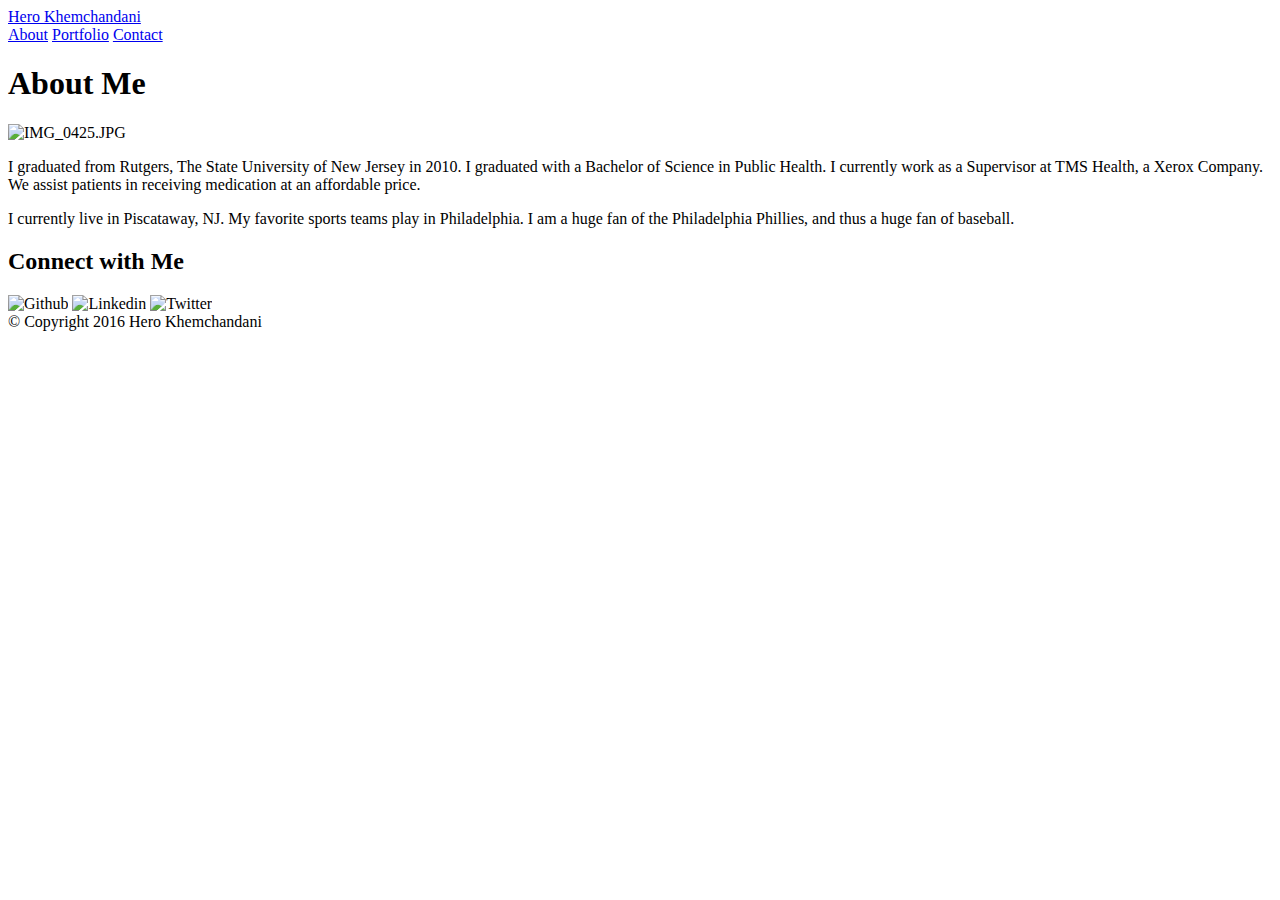
==== index.html @ 32612a25 "Finally done" ====
<!DOCTYPE html>
<html>
<head>
	<title>About Me</title>
	<link rel="stylesheet" type="text/css" href="assets/css/reset.css"">
	<link rel="stylesheet" type="text/css" href="assets/css/style.css">
	<meta name="viewport" content="width=device-width, initial-scale=1.0">
</head>
<body>
	<header id="masthead">
	<div class="container">
		<a href="index.html" id="logo">Hero Khemchandani</a>	
			<nav>
				<a href="index.html">About</a>
				<a href="portfolio.html">
				Portfolio</a>
				<a href="contact.html">Contact</a>
			</nav>
		</div>
	</header>

	<div id="main-container" class="container">
		<section class="main-section">
				<h1>About Me</h1>

				<img src="assets/images/IMG_0425.JPG" class="image" alt="IMG_0425.JPG">

				<p>I graduated from Rutgers, The State University of New Jersey in 2010. I graduated with a Bachelor of Science in Public Health. I currently work as a Supervisor at TMS Health, a Xerox Company. We assist patients in receiving medication at an affordable price.</p>

				<p>I currently live in Piscataway, NJ. My favorite sports teams play in Philadelphia. I am a huge fan of the Philadelphia Phillies, and thus a huge fan of baseball.</p>


		</section>

		<section class="sidebar">
			<div id="connect">
				<h2>Connect with Me</h2>

				<img src="assets/images/github.png" class="social" alt="Github">
				<img src="assets/images/linkedin.png" class="social" alt="Linkedin">
				<img src="assets/images/twitter.png" class="social" alt="Twitter">

			</div>
		</section>
	</div>

	<footer>
		<div class="container">
			&copy; Copyright 2016 Hero Khemchandani
			
		</div>

	</footer>
</body>
</html>
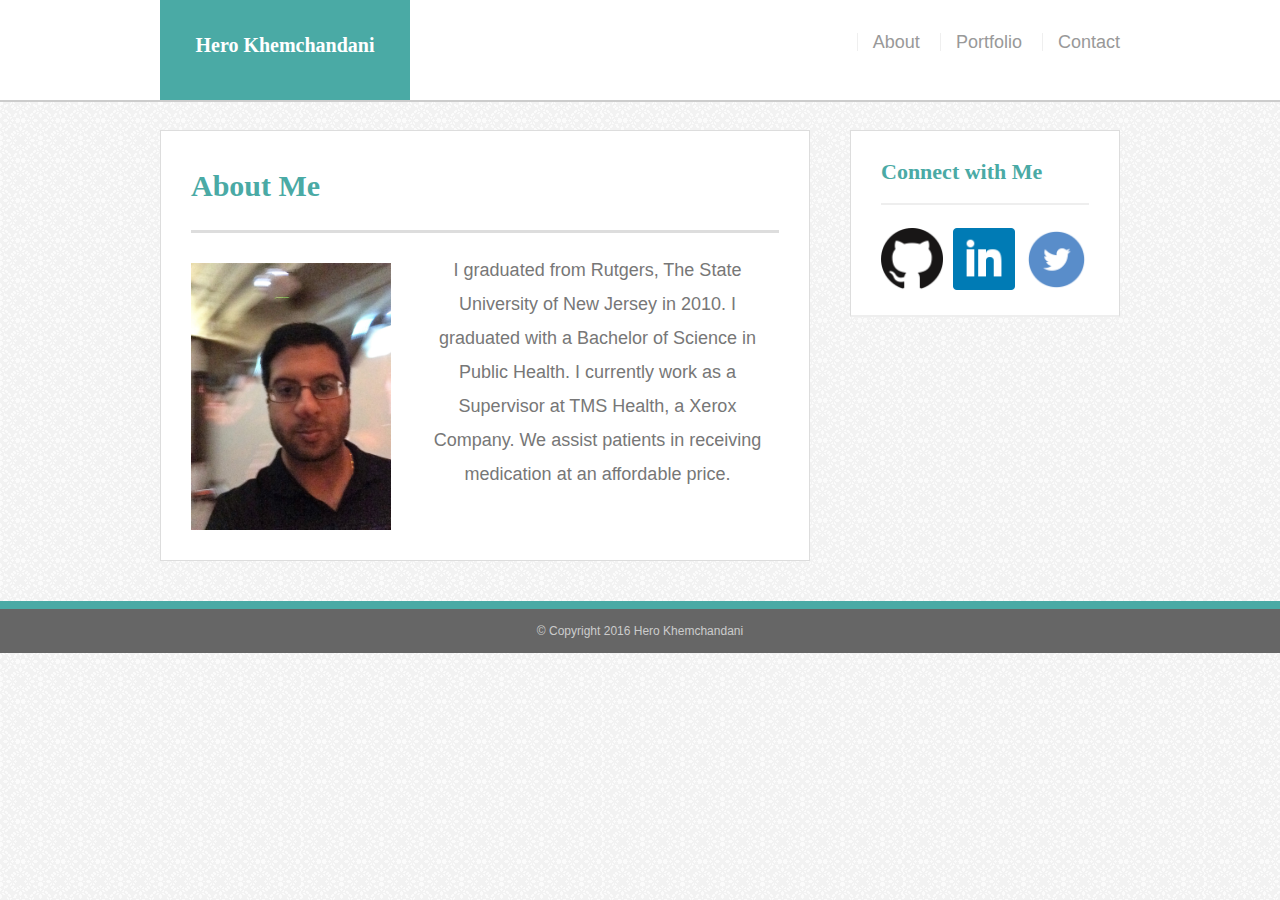
==== commit 32e92e9f: "made adjustments to hmwk" ====
--- a/index.html
+++ b/index.html
@@ -25,10 +25,8 @@
 
 				<img src="assets/images/IMG_0425.JPG" class="image" alt="IMG_0425.JPG">
 
+
 				<p>I graduated from Rutgers, The State University of New Jersey in 2010. I graduated with a Bachelor of Science in Public Health. I currently work as a Supervisor at TMS Health, a Xerox Company. We assist patients in receiving medication at an affordable price.</p>
-
-				<p>I currently live in Piscataway, NJ. My favorite sports teams play in Philadelphia. I am a huge fan of the Philadelphia Phillies, and thus a huge fan of baseball.</p>
-
 
 		</section>
 
--- a/assets/css/style.css
+++ b/assets/css/style.css
@@ -0,0 +1,405 @@
+* {
+	box-sizing: border-box;
+}
+
+body {
+	background: url('../images/light_grey.png');
+	font-size: 18px;
+	line-height: 34px;
+	font-family: 'Arial','Helvetica Neue', Helvetica,
+			sans-serif;
+	color:#777777;
+}
+
+.container {
+	width: 100%;
+	max-width: 960px;
+	margin: 0 auto;
+	clear:both;
+}
+
+h1, h2, h3, p {
+	margin-bottom: 20px;
+}
+
+p:last-child {
+	margin-bottom: 0;
+	text-align: center;
+}
+
+h1, h2, h3 {
+	font-family: 'Georgia', Times, Times New Roman, serif;
+	font-weight: 700;
+	color: #4aaaa5;
+}
+
+h1 {
+	font-size: 30px;
+	line-height: 49px;
+	border-bottom: 3px solid #dddddd;
+	padding-bottom: 20px;
+}
+
+h2, h3 {
+	font-size: 22px;
+}
+
+/*header*/
+
+#masthead {
+	background: #ffffff;
+	margin: 0 0 30px;
+	z-index: 99;
+	color: #ffffff;
+	overflow: auto;
+	border-bottom: 2px solid #cccccc;
+	position: fixed;
+	width: 100%;
+}
+
+#logo {
+	width: 250px;
+	height: 100px;
+	background: #4aaaa5;
+	float: left;
+	font-family: 'Georgia', Times, Times New Roman, serif;
+	text-align: center;
+	line-height: 90px;
+	color: #ffffff;
+	font-weight: 700;
+	font-size: 20px;
+	text-decoration: none;
+}
+
+nav {
+	float:right;
+	margin-top: 25px;
+}
+
+nav a {
+	color: #999;
+	text-decoration: none;
+	margin-left: 15px;
+	display: inline-block;
+	border-left: 1px solid #efefef;
+	padding-left: 15px;
+	line-height: 18px;
+}
+
+nav a:first child {
+	border-left: 0 none;
+}
+
+/*main*/
+#main-container {
+	padding-top: 130px;
+}
+
+.main-section {
+	background: #ffffff;
+	padding: 30px;
+	margin: 0 0 40px 0;
+	width: 100%;
+	max-width: 650px;
+	float: left;
+	border: 1px solid #dddddd;
+}
+
+.image {
+	width: 200px;
+	height: auto;
+	margin-top: 10px;
+	float: left;
+	margin-right: 25px;
+}
+
+/*sidebar*/
+.sidebar {
+	background:#ffffff;
+	padding: 30px;
+	width: 100%;
+	max-width: 270px;
+	float: right;
+	border: 1px solid #dddddd;
+	margin-bottom: 20px;
+}
+
+h3, .sidebar, h2 {
+	border-bottom: 2px solid #eee;
+	padding-bottom: 20px;
+	margin-bottom: 15px;
+	line-height: 22px;
+}
+
+.social {
+	width: 62px;
+	height: 62px;
+	margin-top: 8px;
+	margin-right: 5px;
+}
+
+.social:last-child {
+	margin-right: 0;
+}
+
+/*footer*/
+
+footer {
+	background: #666;
+	color: #ffffff;
+	padding: 5px 0;
+	clear: both;
+	border-top: 8px solid #4aaaa5;
+	color: #cccccc;
+	font-size: 12px;
+	text-align: center;
+}
+
+/*portfolio*/
+.work {
+	width: 274px;
+	overflow: auto;
+	position: relative;
+	float: left;
+	margin: 20px 0 25px;
+}
+
+.work:nth-child(even) {
+	margin-right: 40px;
+}
+
+.work img {
+	width: 100%;
+	border: 0 none;
+	opacity: .8;
+}
+
+.work h3 {
+	border-bottom: 0;
+	background: #4aaaa5;
+	color: #ffffff;
+	text-align: center;
+	position: absolute;
+	bottom: 20px;
+	padding: 15px;
+	width: 100%;
+	line-height: 30px;
+	margin-bottom: 0;
+	font-weight: 300;
+}
+
+/*contact*/
+
+#contact-form ul {
+	margin-bottom: 20px;
+}
+
+#contact-form li {
+	margin-bottom: 10px;
+}
+
+label,
+input[type=text],
+input[type=email],
+textarea {
+	display: block;
+	width: 100%;
+} 
+
+input[type=text],
+input[type=email],
+textarea{
+	height: 35px;
+	border: 1px solid #ddd;
+	padding: 0 10px;
+	font-size: 14px;
+}
+
+textarea {
+	height: 200px;
+}
+
+input[type=submit] {
+	background: #4aaaa5;
+	border: 0 none;
+	color: #ffffff;
+	font-size: 18px;
+	padding: 10px 30px;
+	cursor: pointer;
+}
+
+@media screen and (max-width: 980px) {
+	.container {
+		width: 100%;
+		margin:10%;	
+	}
+
+	
+	.main-section {
+		width: 50%;
+		height: 100%;
+		margin-top: -30%;
+	}
+	
+	p { 
+		font-size: 0.6em; 
+	 }
+		
+		
+	#masthead {
+		width: 100%;
+		position: relative;
+		margin-top: -10%;
+		margin-bottom: 20%;
+
+	}
+
+	nav {
+		width: 50%;
+		float: left;
+		margin-left: 20%;
+	}
+
+	.image {
+		width: 30%
+		height: auto;
+		margin-left: 25%;
+		position: center;
+		float: left;
+		display: block;
+	}
+
+	p {text-align: justify;
+		margin-top: 75%;
+	}
+
+	#logo {
+		width: 20%;
+		font-size: 90%;
+		margin-left: -4%;
+
+	}
+
+	.sidebar {
+		width: 100%;
+		margin-right: 20%;
+		margin-top: -30%;
+	
+	}
+
+	footer {
+		width: 100%;
+		text-align: center;
+		position: relative;
+		margin-top: 50%;
+	}
+
+	.work {
+		width: 70%;
+		position: relative;
+		float: left;
+	}
+
+	h3 {
+		width: 5%;
+		position: center;
+	}
+	
+}
+
+@media screen and (max-width: 768px) {
+	.container {
+		width: 100%;
+	}
+
+
+
+	#masthead {
+		width: 100%;
+	}
+
+	#logo {
+		font-size: small;
+	}
+
+	.main-section {
+		width: 100%;
+		height: 50%;
+
+	}
+
+	p {
+		text-align: left;
+		margin-top: 0%; 
+	}
+
+	.image {
+		position: absolute;
+		margin-left: 0%;
+	}
+
+	.sidebar {
+		margin-top: 30%;
+		position: absolute;
+		margin-right: auto;
+	
+	}
+
+	footer {
+		margin-top: 60%;
+	}
+
+	.work {
+		position: relative;
+		float: left;
+	}
+
+	.image {
+		float: left;
+		position: static;
+	}
+}
+
+@media screen and (max-width: 640px) {
+	.container {
+		width: 100%;
+	}
+	
+	#logo {
+		width: 100%;
+	}
+
+	#masthead {
+		position: static;
+		width: 100%;
+	}
+
+	.image {
+		margin-left: 30%;
+
+
+	}
+	p {
+		text-align: justify;
+		margin-top: 60%;
+	}
+
+	footer {
+		margin-top: 100%;
+
+	}
+
+	.sidebar {
+		margin-top: 65%;
+		padding: 0 auto;
+	}
+	
+	nav {
+		position: relative;
+		width: 100%;
+	}
+
+	#masthead {
+		width: 100%;
+	}
+}